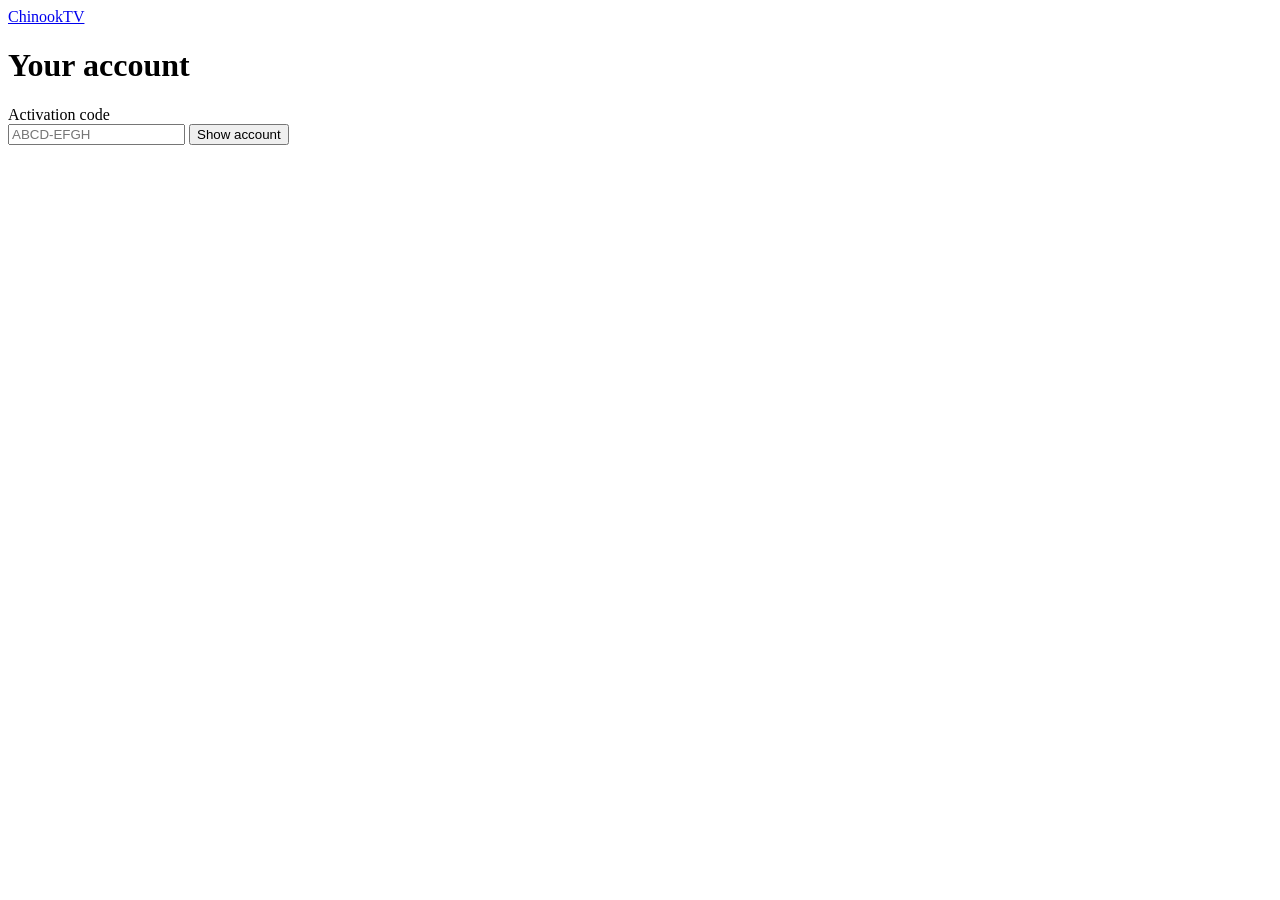
==== website/public/account.html @ cd8fb194 "Website: Stripe checkout, activation codes for up to 5 TVs, account page Co-Authored-By: Claude Opus" ====
<!DOCTYPE html>
<html lang="en"><head><meta charset="utf-8"><meta name="viewport" content="width=device-width, initial-scale=1">
<title>Your ChinookTV account</title><link rel="icon" href="/icon.png">
<link href="https://fonts.googleapis.com/css2?family=Big+Shoulders+Display:wght@800&family=Atkinson+Hyperlegible:wght@400;700&display=swap" rel="stylesheet">
<link rel="stylesheet" href="/page.css"></head>
<body>
<header><div class="wrap"><a class="brand" href="/"><img src="/icon.png" alt="">ChinookTV</a><h1>Your account</h1></div></header>
<main class="wrap">
  <form id="f">
    <label for="c">Activation code</label><br>
    <input id="c" autocomplete="off" placeholder="ABCD-EFGH" maxlength="9" required>
    <button class="btn" type="submit">Show account</button>
  </form>
  <p id="err" class="err" role="alert"></p>
  <div id="acct" hidden>
    <h2 id="plan"></h2>
    <p id="status" class="muted"></p>
    <h3>TVs using this code (<span id="count"></span>)</h3>
    <ul class="tvs" id="tvs"></ul>
    <p id="billing" hidden><button class="btn warm" id="portal">Manage billing and receipts</button></p>
    <p class="muted">Lost your code? Contact <a href="mailto:hello@chinooktv.com">hello@chinooktv.com</a> with the email you paid with.</p>
  </div>
</main>
<script>
const $ = id => document.getElementById(id);
async function post(path, body){ const r = await fetch(path, { method:"POST", headers:{ "Content-Type":"application/json" }, body: JSON.stringify(body) }); return r.json(); }
let code = "";
async function show(){
  $("err").textContent = "";
  const d = await post("/api/account", { code });
  if (d.error) { $("acct").hidden = true; $("err").textContent = d.error; return; }
  code = d.code; try { localStorage.setItem("code", code) } catch(e) {}
  $("plan").textContent = d.plan === "lifetime" ? "Lifetime plan" : "Monthly plan";
  $("status").textContent = d.active ? "Active" : "Not active: update your payment details below to keep watching.";
  $("count").textContent = d.tvs.length + " of " + d.max;
  $("tvs").innerHTML = "";
  if (!d.tvs.length) $("tvs").innerHTML = "<li class='muted'>No TVs yet. Enter this code in ChinookTV under Settings → Activate.</li>";
  for (const t of d.tvs) {
    const li = document.createElement("li");
    li.textContent = t.name + " · added " + new Date(t.added).toLocaleDateString();
    const b = document.createElement("button"); b.className = "btn small"; b.textContent = "Remove";
    b.onclick = async () => { await post("/api/remove-tv", { code, device: t.id }); show(); };
    li.appendChild(b); $("tvs").appendChild(li);
  }
  $("billing").hidden = !d.canManageBilling;
  $("acct").hidden = false;
}
$("f").onsubmit = e => { e.preventDefault(); code = $("c").value; show(); };
$("portal").onclick = async () => { const d = await post("/api/portal", { code }); if (d.url) location.href = d.url; else $("err").textContent = d.error; };
try { const saved = localStorage.getItem("code"); if (saved) { $("c").value = saved; code = saved; show(); } } catch(e) {}
</script>
</body></html>
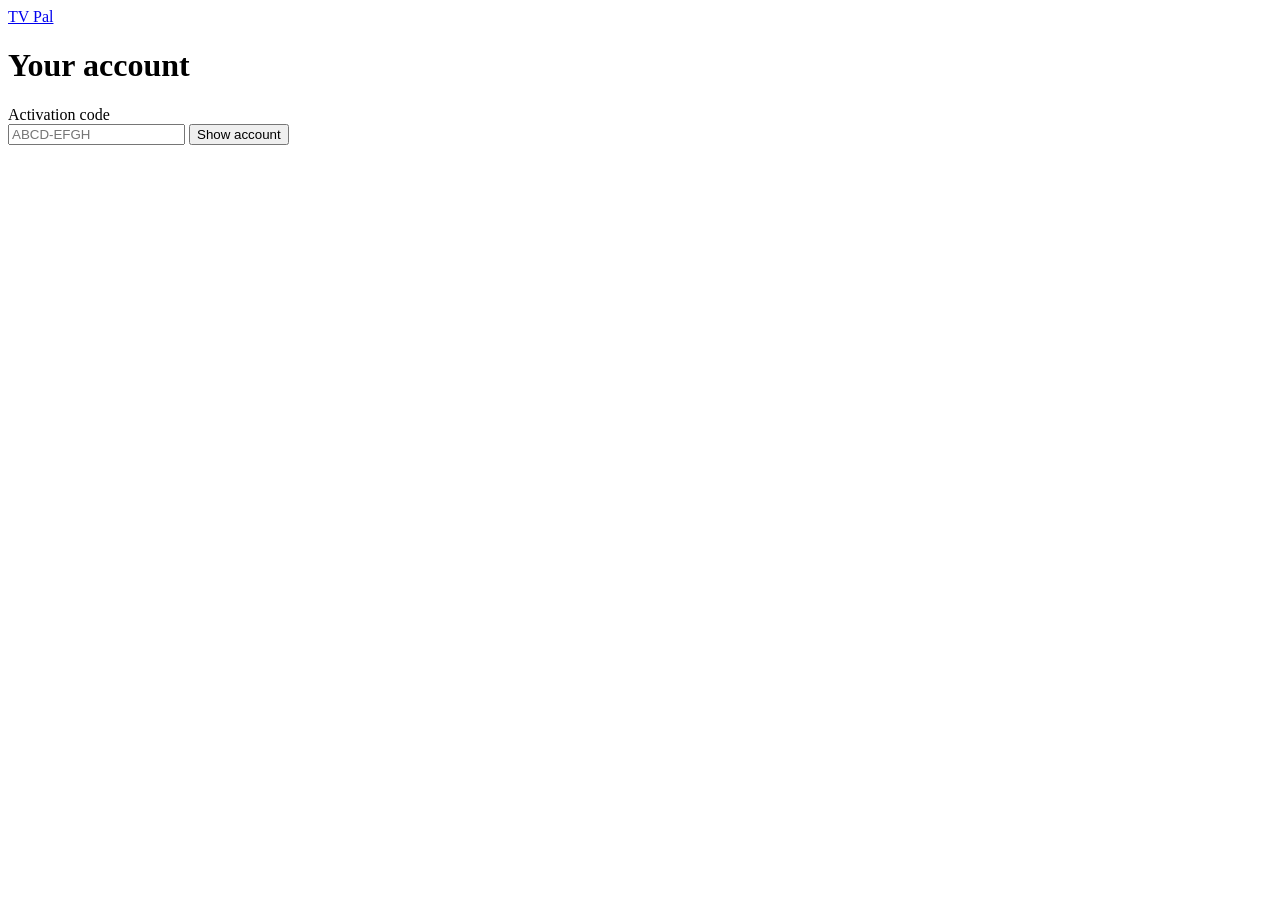
==== commit eaa7c556: "Rename to TV Pal: app name, icons, banner, phone page, website on tvpal.ca Co-Authored-By: Claude Op" ====
--- a/website/public/account.html
+++ b/website/public/account.html
@@ -1,10 +1,10 @@
 <!DOCTYPE html>
 <html lang="en"><head><meta charset="utf-8"><meta name="viewport" content="width=device-width, initial-scale=1">
-<title>Your ChinookTV account</title><link rel="icon" href="/icon.png">
+<title>Your TV Pal account</title><link rel="icon" href="/icon.png">
 <link href="https://fonts.googleapis.com/css2?family=Big+Shoulders+Display:wght@800&family=Atkinson+Hyperlegible:wght@400;700&display=swap" rel="stylesheet">
 <link rel="stylesheet" href="/page.css"></head>
 <body>
-<header><div class="wrap"><a class="brand" href="/"><img src="/icon.png" alt="">ChinookTV</a><h1>Your account</h1></div></header>
+<header><div class="wrap"><a class="brand" href="/"><img src="/icon.png" alt="">TV Pal</a><h1>Your account</h1></div></header>
 <main class="wrap">
   <form id="f">
     <label for="c">Activation code</label><br>
@@ -18,7 +18,7 @@
     <h3>TVs using this code (<span id="count"></span>)</h3>
     <ul class="tvs" id="tvs"></ul>
     <p id="billing" hidden><button class="btn warm" id="portal">Manage billing and receipts</button></p>
-    <p class="muted">Lost your code? Contact <a href="mailto:hello@chinooktv.com">hello@chinooktv.com</a> with the email you paid with.</p>
+    <p class="muted">Lost your code? Contact <a href="mailto:hello@tvpal.ca">hello@tvpal.ca</a> with the email you paid with.</p>
   </div>
 </main>
 <script>
@@ -34,7 +34,7 @@
   $("status").textContent = d.active ? "Active" : "Not active: update your payment details below to keep watching.";
   $("count").textContent = d.tvs.length + " of " + d.max;
   $("tvs").innerHTML = "";
-  if (!d.tvs.length) $("tvs").innerHTML = "<li class='muted'>No TVs yet. Enter this code in ChinookTV under Settings → Activate.</li>";
+  if (!d.tvs.length) $("tvs").innerHTML = "<li class='muted'>No TVs yet. Enter this code in TV Pal under Settings → Activate.</li>";
   for (const t of d.tvs) {
     const li = document.createElement("li");
     li.textContent = t.name + " · added " + new Date(t.added).toLocaleDateString();
